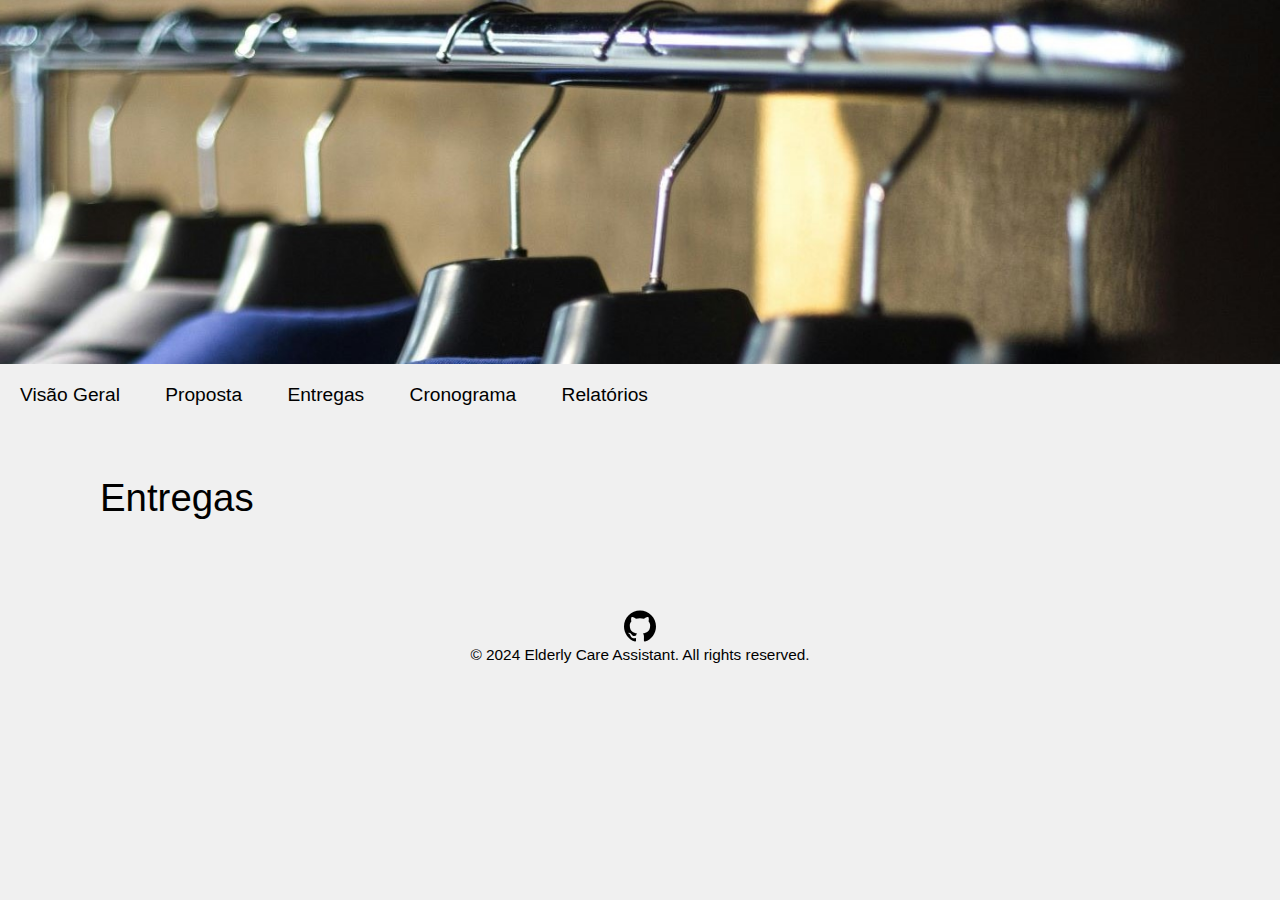
==== deliveries.html @ 2f792129 "trying to fix github icon issue" ====
<!DOCTYPE html>
<html lang="pt-BR">

<head>
    <meta charset="UTF-8">
    <meta name="viewport" content="width=device-width, initial-scale=1.0">
    <title>Entregas</title>
    <link rel="stylesheet" href="style.css">
    <link rel="shortcut icon" href="img/elderly.png" type="image/x-icon">
</head>

<body>
    <header>
        <img src="img/main_background.jpg" alt="T-shirts">
        <nav>
            <a href="index.html">Visão Geral</a>
            <a href="purpose.html">Proposta</a>
            <a href="#">Entregas</a>
            <a href="timeline.html">Cronograma</a>
            <a href="reports.html">Relatórios</a>
        </nav>
    </header>
    <main>
        <h1>Entregas</h1>
    </main>
    <footer>
        <article>
            <a href="https://github.com/orgs/integration-workshop-2/repositories" target="_blank"><img
                    src="img/github_icon.svg" alt="Github" width="4%"></a>
            <p>&copy; 2024 Elderly Care Assistant. All rights reserved.</p>
        </article>
    </footer>
</body>

</html>
---- style.css ----
@charset "UTF-8";

:root
{
    --color1: #003366;
    --color2: #CCE7FF;
    --color3: #333333;
    --color4: #F0F0F0;
}

*
{
    margin: 0;
    padding: 0;
}

header img
{
    display: block;
    max-width: 1366px;
    width: 100%;
    margin: auto;
}

nav
{
    margin-bottom: 30px;
}

nav a
{
    text-decoration: none;
    color: black;
    padding: 20px;
    display: inline-block;
}

nav a:hover
{
    background-color: var(--color2);
    transition-duration: 0.5s;
}

main a
{
    text-decoration: none;
    color: var(--color1);
}

main a:hover
{
    text-decoration: underline;
}

body
{
    font-family: Arial, Helvetica, sans-serif;
    font-size: 1.2em;
    background-color: var(--color4);
}

main
{
    margin: auto;
    margin-left: 100px;
    margin-right: 100px;
}

main h1
{
    max-width: 900px;
    font-weight: 500;
    font-size: 2em;
    margin: 50px 0;
}

main h2
{
    font-weight: bold;
    margin-bottom: 20px;
}

main p
{
    max-width: 1150px;
    min-width: 250px;
    line-height: 2em;
    margin-bottom: 30px;
    text-align: justify;
}

main article
{
    columns: 2;
    text-align: center;
}

figure 
{
    display: inline-block; 
    margin: 0 40px; 
    padding: 20px 0;
    text-align: center;
}

figure img 
{
    width: 100%;
    display: block; 
    margin: 0 auto;
    box-shadow: 0px 0px 5px rgba(0, 0, 0, 0.5);
}

figcaption
{
    font-size: 0.85em;
}

footer
{
    margin: auto;
    padding: 40px 40px 10px 40px;
    max-width: 800px;
    font-size: 0.8em;
    text-align: center;
}

footer img
{
    width: 4%;
}
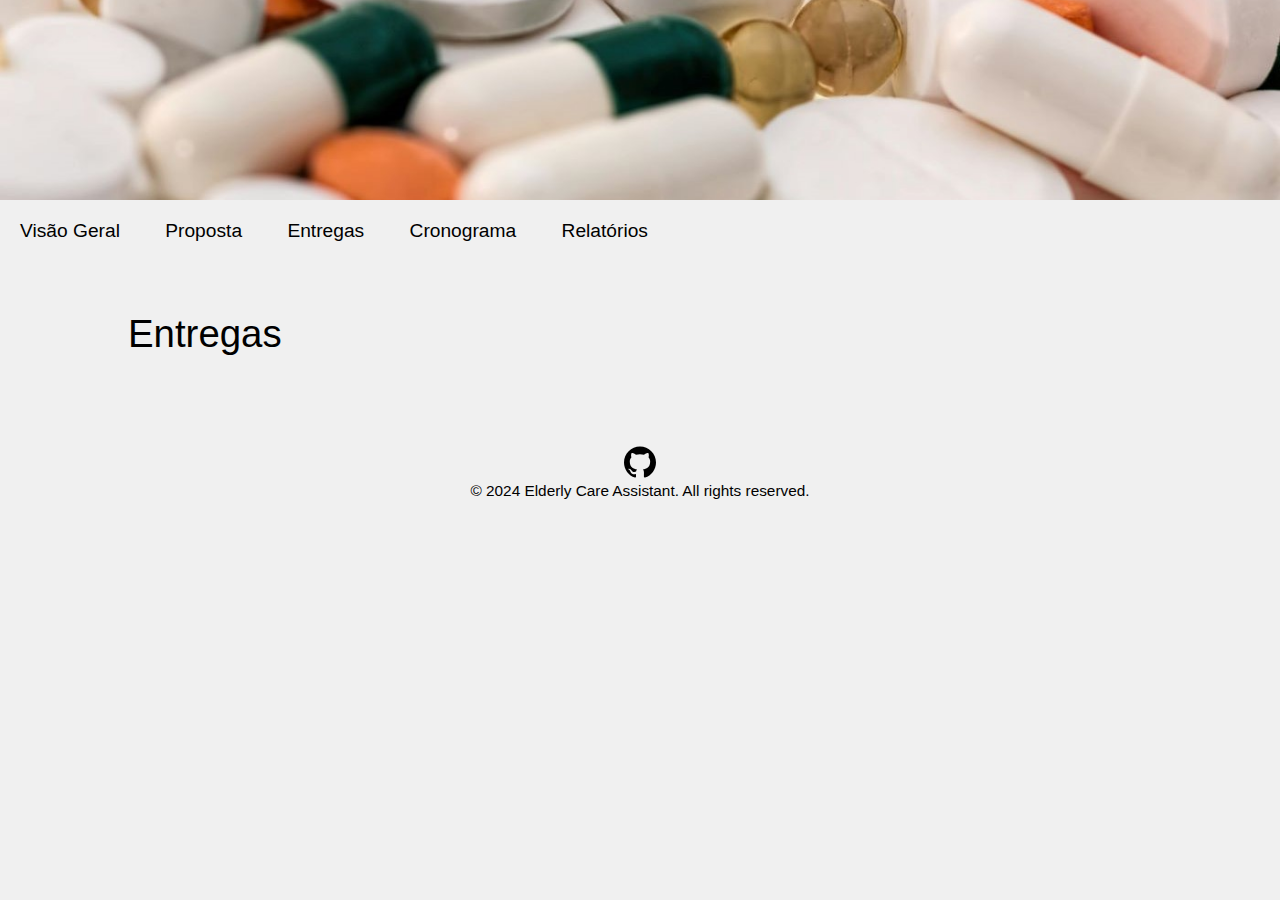
==== commit 841d51b0: "removed unused css attribute" ====
--- a/deliveries.html
+++ b/deliveries.html
@@ -26,7 +26,7 @@
     <footer>
         <article>
             <a href="https://github.com/orgs/integration-workshop-2/repositories" target="_blank"><img
-                    src="img/github_icon.svg" alt="Github" width="4%"></a>
+                    src="img/github_icon.svg" alt="Github"></a>
             <p>&copy; 2024 Elderly Care Assistant. All rights reserved.</p>
         </article>
     </footer>
--- a/style.css
+++ b/style.css
@@ -14,14 +14,16 @@
     padding: 0;
 }
 
+
 header img
 {
     display: block;
-    max-width: 1366px;
     width: 100%;
-    margin: auto;
+    max-height: 200px; 
+    height: auto; 
+    object-fit: cover;
+    margin: 0;
 }
-
 nav
 {
     margin-bottom: 30px;
@@ -62,8 +64,8 @@
 main
 {
     margin: auto;
-    margin-left: 100px;
-    margin-right: 100px;
+    margin-left: 10%;
+    margin-right: 10%;
 }
 
 main h1
@@ -82,7 +84,7 @@
 
 main p
 {
-    max-width: 1150px;
+    max-width: 100%;
     min-width: 250px;
     line-height: 2em;
     margin-bottom: 30px;
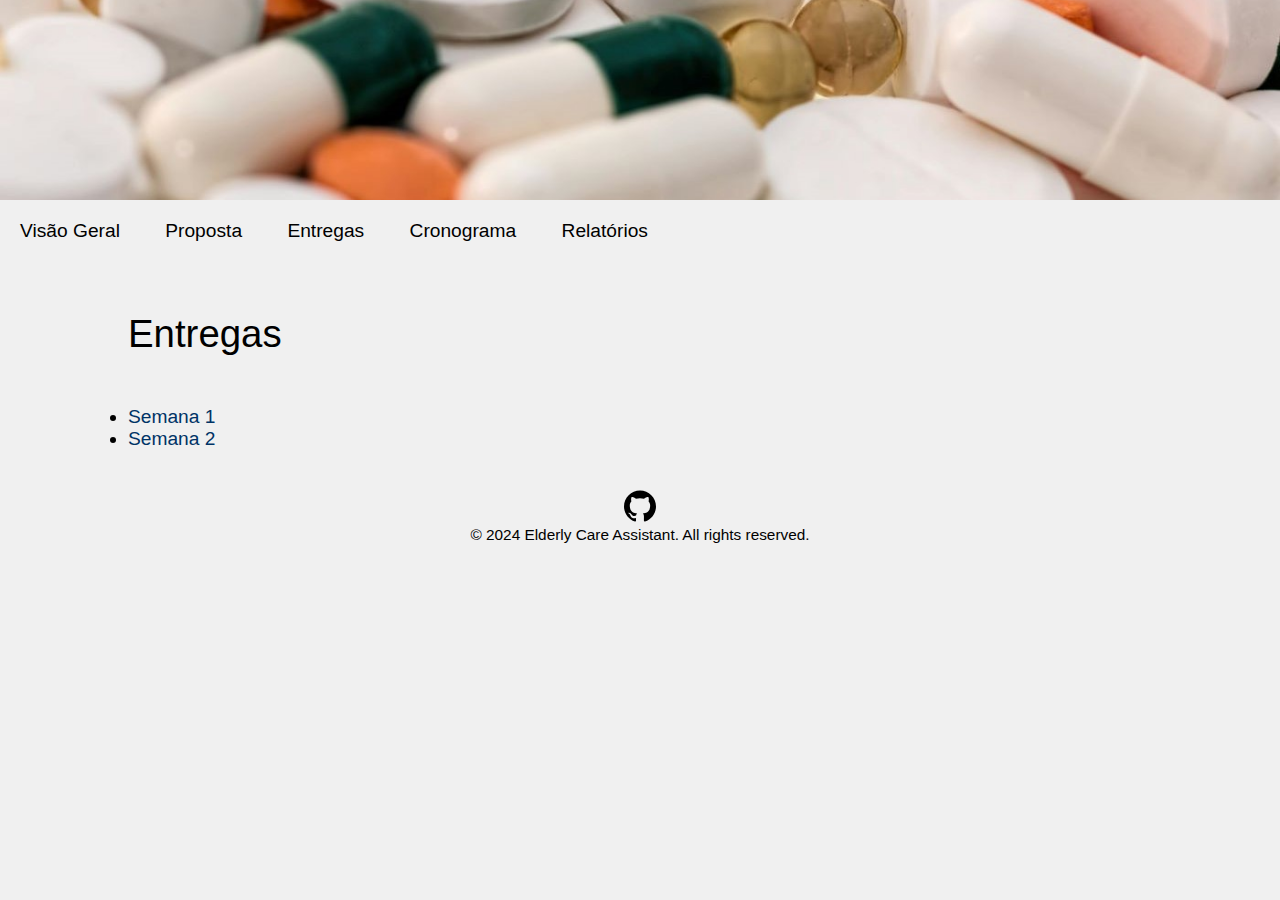
==== commit 7fe6d6d5: "added deliveries" ====
--- a/deliveries.html
+++ b/deliveries.html
@@ -22,6 +22,12 @@
     </header>
     <main>
         <h1>Entregas</h1>
+        <ul>
+            <li><a href="week1.html">Semana 1</a></li>
+        </ul>
+        <ul>
+            <li><a href="week2.html">Semana 2</a></li>
+        </ul>
     </main>
     <footer>
         <article>
--- a/style.css
+++ b/style.css
@@ -97,6 +97,12 @@
     text-align: center;
 }
 
+.one-column
+{
+    columns: 1;
+    text-align: center;
+}
+
 figure 
 {
     display: inline-block; 
@@ -111,6 +117,14 @@
     display: block; 
     margin: 0 auto;
     box-shadow: 0px 0px 5px rgba(0, 0, 0, 0.5);
+}
+
+figure img.no-shadow
+{
+    width: 100%;
+    display: block; 
+    margin: 0 auto;
+    box-shadow: none;
 }
 
 figcaption
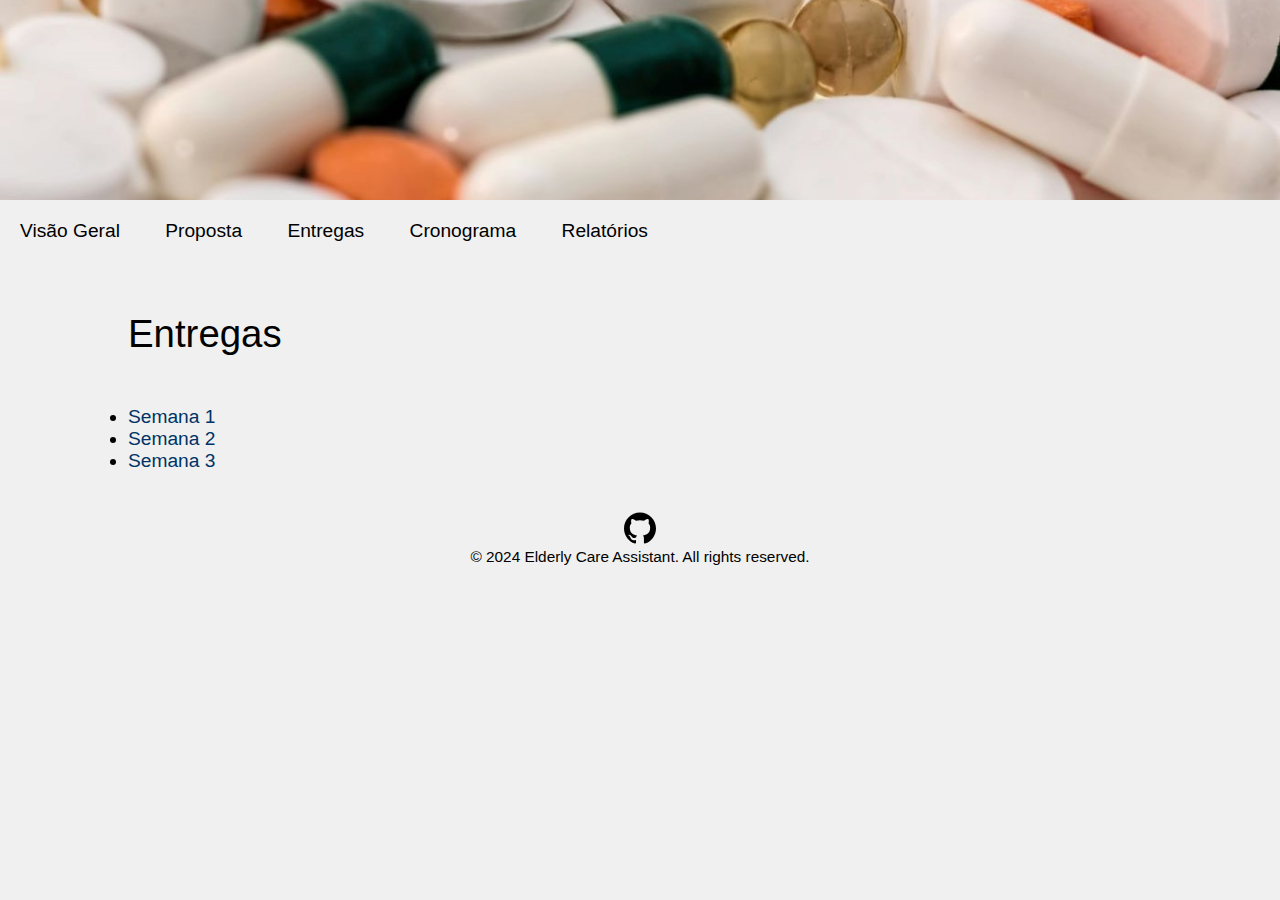
==== commit cdc17e5c: "added week 3" ====
--- a/deliveries.html
+++ b/deliveries.html
@@ -11,7 +11,7 @@
 
 <body>
     <header>
-        <img src="img/main_background.jpg" alt="T-shirts">
+        <img src="img/main_background.jpg" alt="medicine">
         <nav>
             <a href="index.html">Visão Geral</a>
             <a href="purpose.html">Proposta</a>
@@ -28,6 +28,9 @@
         <ul>
             <li><a href="week2.html">Semana 2</a></li>
         </ul>
+        <ul>
+            <li><a href="week3.html">Semana 3</a></li>
+        </ul>
     </main>
     <footer>
         <article>
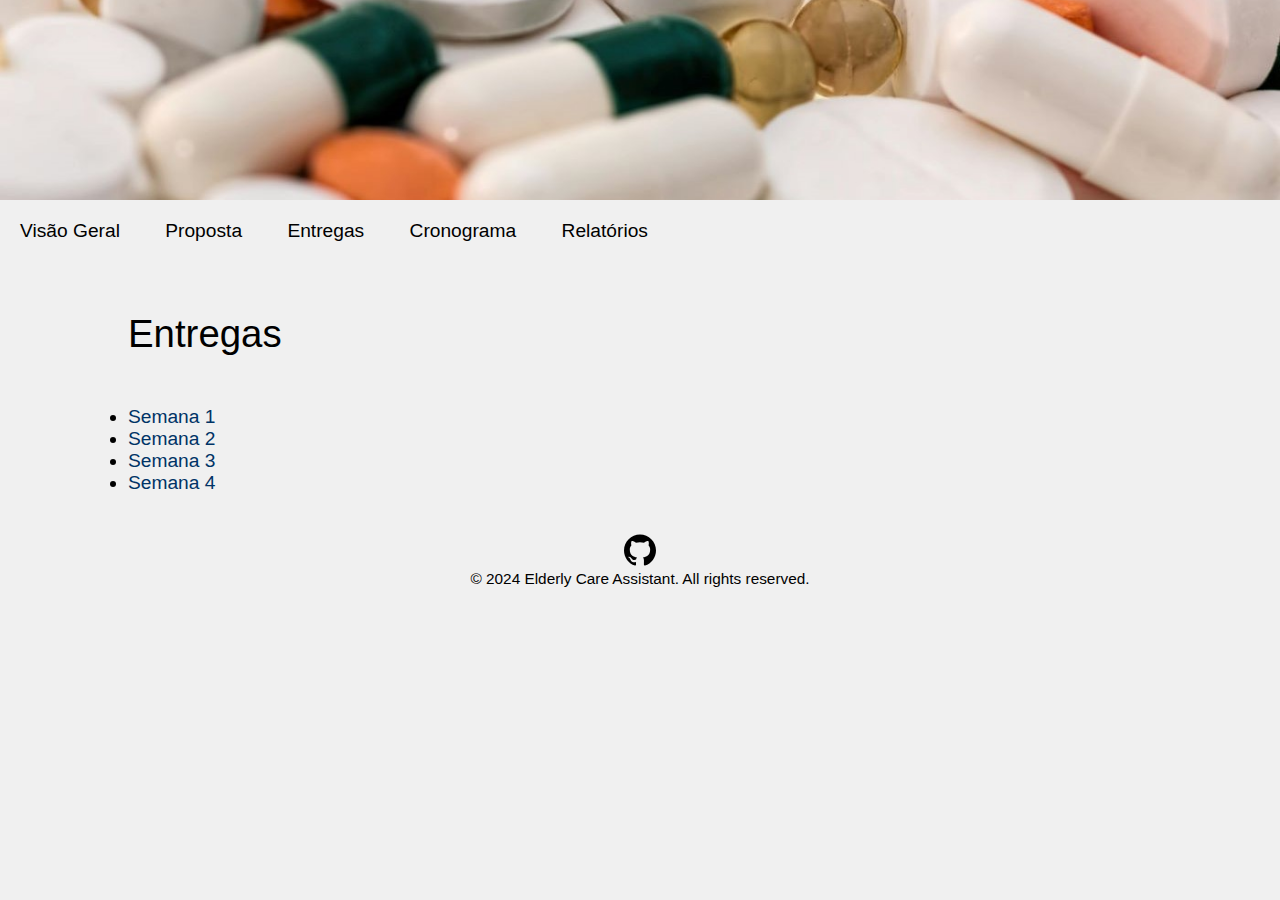
==== commit 1ea762e6: "added week 4" ====
--- a/deliveries.html
+++ b/deliveries.html
@@ -31,6 +31,9 @@
         <ul>
             <li><a href="week3.html">Semana 3</a></li>
         </ul>
+        <ul>
+            <li><a href="week4.html">Semana 4</a></li>
+        </ul>
     </main>
     <footer>
         <article>
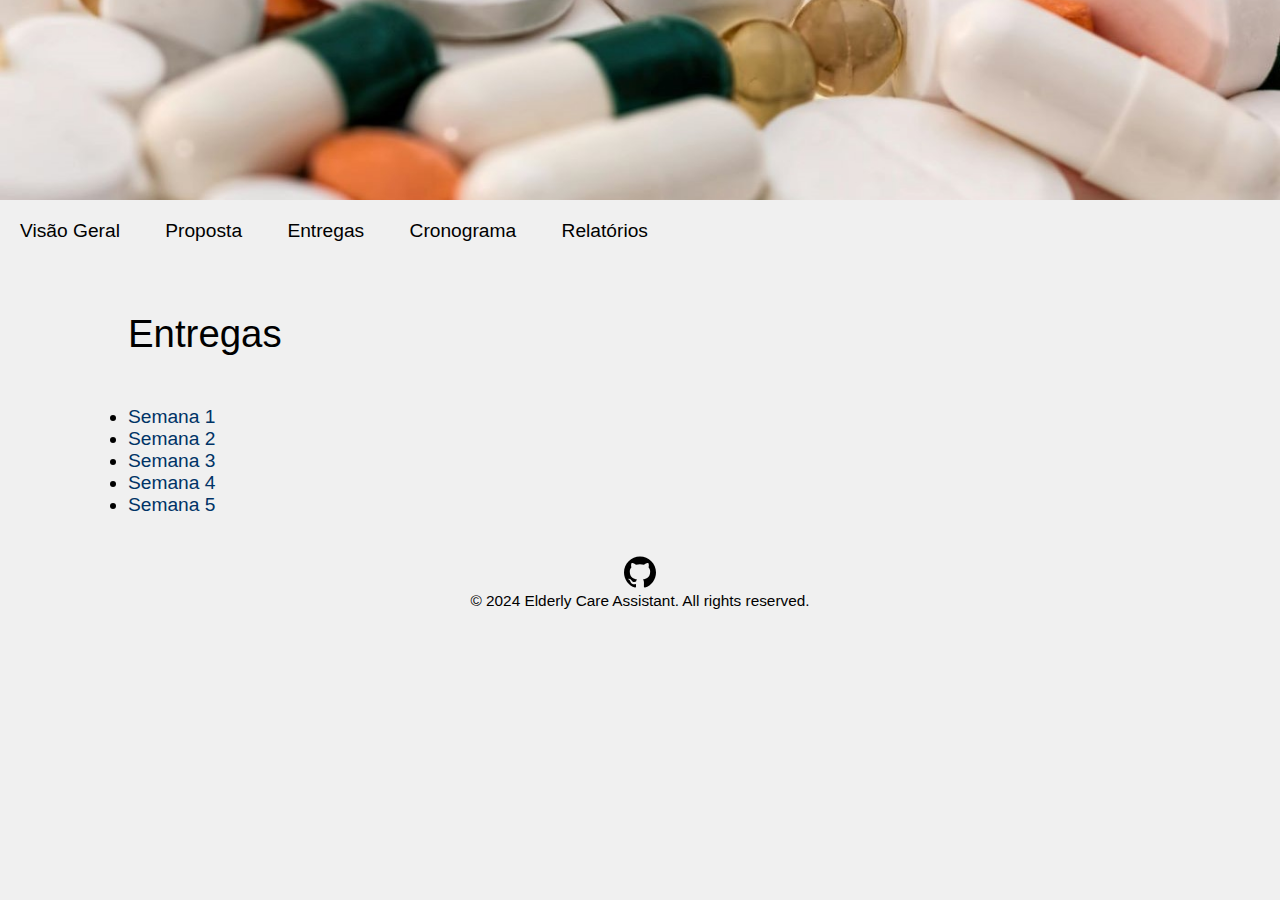
==== commit a4094924: "added week 5" ====
--- a/deliveries.html
+++ b/deliveries.html
@@ -34,6 +34,9 @@
         <ul>
             <li><a href="week4.html">Semana 4</a></li>
         </ul>
+        <ul>
+            <li><a href="week5.html">Semana 5</a></li>
+        </ul>
     </main>
     <footer>
         <article>
--- a/style.css
+++ b/style.css
@@ -1,89 +1,77 @@
 @charset "UTF-8";
 
-:root
-{
+:root {
     --color1: #003366;
     --color2: #CCE7FF;
     --color3: #333333;
     --color4: #F0F0F0;
 }
 
-*
-{
+* {
     margin: 0;
     padding: 0;
 }
 
 
-header img
-{
+header img {
     display: block;
     width: 100%;
-    max-height: 200px; 
-    height: auto; 
+    max-height: 200px;
+    height: auto;
     object-fit: cover;
     margin: 0;
 }
-nav
-{
+
+nav {
     margin-bottom: 30px;
 }
 
-nav a
-{
+nav a {
     text-decoration: none;
     color: black;
     padding: 20px;
     display: inline-block;
 }
 
-nav a:hover
-{
+nav a:hover {
     background-color: var(--color2);
     transition-duration: 0.5s;
 }
 
-main a
-{
+main a {
     text-decoration: none;
     color: var(--color1);
 }
 
-main a:hover
-{
+main a:hover {
     text-decoration: underline;
 }
 
-body
-{
+body {
     font-family: Arial, Helvetica, sans-serif;
     font-size: 1.2em;
     background-color: var(--color4);
 }
 
-main
-{
+main {
     margin: auto;
     margin-left: 10%;
     margin-right: 10%;
 }
 
-main h1
-{
+main h1 {
     max-width: 900px;
     font-weight: 500;
     font-size: 2em;
     margin: 50px 0;
 }
 
-main h2
-{
+main h2 {
     font-weight: bold;
     margin-bottom: 20px;
 }
 
-main p
-{
+main p {
     max-width: 100%;
     min-width: 250px;
     line-height: 2em;
@@ -91,49 +79,42 @@
     text-align: justify;
 }
 
-main article
-{
+main article {
     columns: 2;
     text-align: center;
 }
 
-.one-column
-{
+.one-column {
     columns: 1;
     text-align: center;
 }
 
-figure 
-{
-    display: inline-block; 
-    margin: 0 40px; 
+figure {
+    display: inline-block;
+    margin: 0 40px;
     padding: 20px 0;
     text-align: center;
 }
 
-figure img 
-{
+figure img {
     width: 100%;
-    display: block; 
+    display: block;
     margin: 0 auto;
     box-shadow: 0px 0px 5px rgba(0, 0, 0, 0.5);
 }
 
-figure img.no-shadow
-{
+figure img.no-shadow {
     width: 100%;
-    display: block; 
+    display: block;
     margin: 0 auto;
     box-shadow: none;
 }
 
-figcaption
-{
+figcaption {
     font-size: 0.85em;
 }
 
-footer
-{
+footer {
     margin: auto;
     padding: 40px 40px 10px 40px;
     max-width: 800px;
@@ -141,8 +122,20 @@
     text-align: center;
 }
 
-footer img
-{
+footer img {
     width: 4%;
 }
 
+.class-diagram {
+    width: 200%;
+    height: auto;
+    display: block;
+    margin: 0 auto;
+}
+
+.entity-relationship-diagram {
+    width: 100%;
+    height: auto;
+    display: block;
+    margin: 0 auto;
+}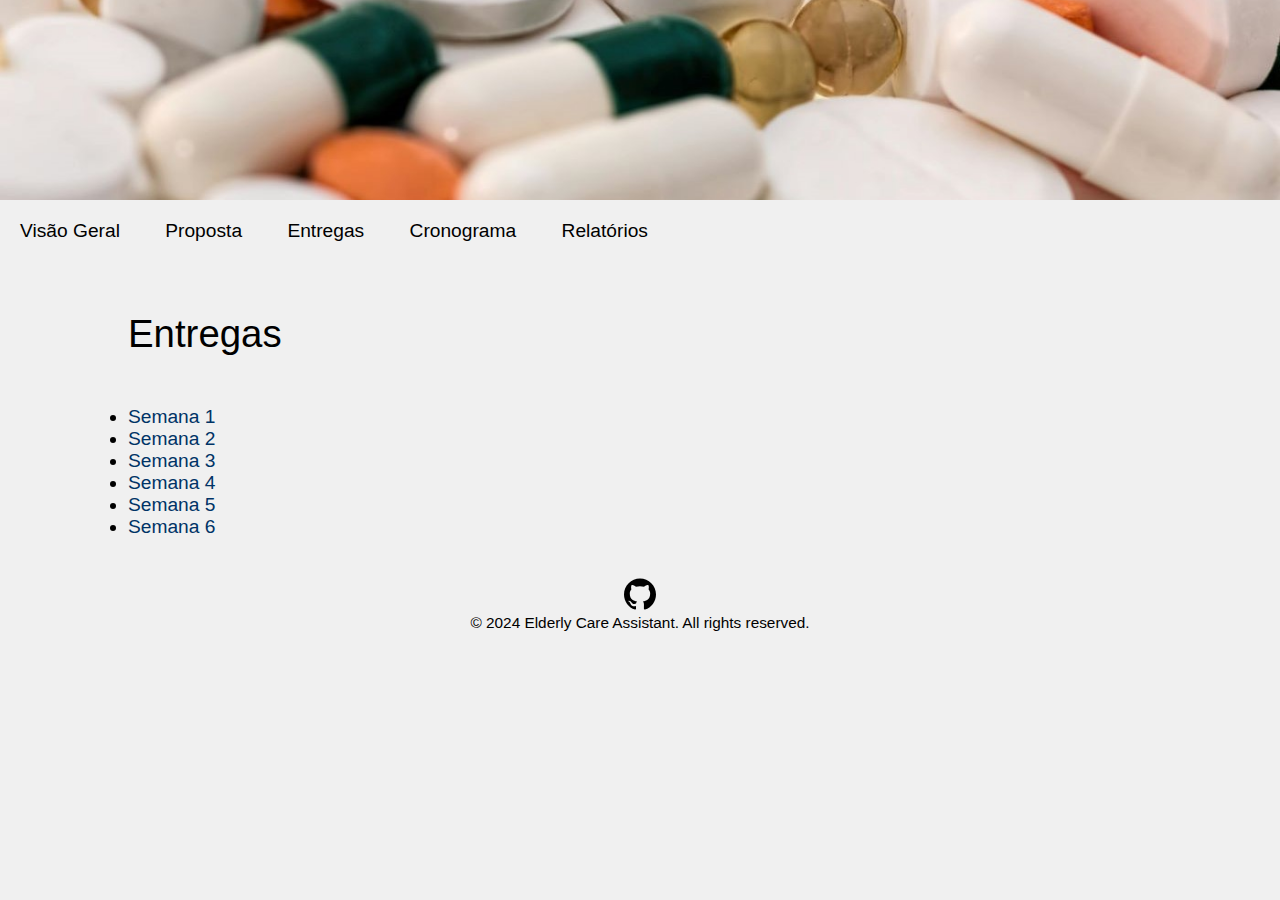
==== commit 116408da: "added week6" ====
--- a/deliveries.html
+++ b/deliveries.html
@@ -37,6 +37,9 @@
         <ul>
             <li><a href="week5.html">Semana 5</a></li>
         </ul>
+        <ul>
+            <li><a href="week6.html">Semana 6</a></li>
+        </ul>
     </main>
     <footer>
         <article>
